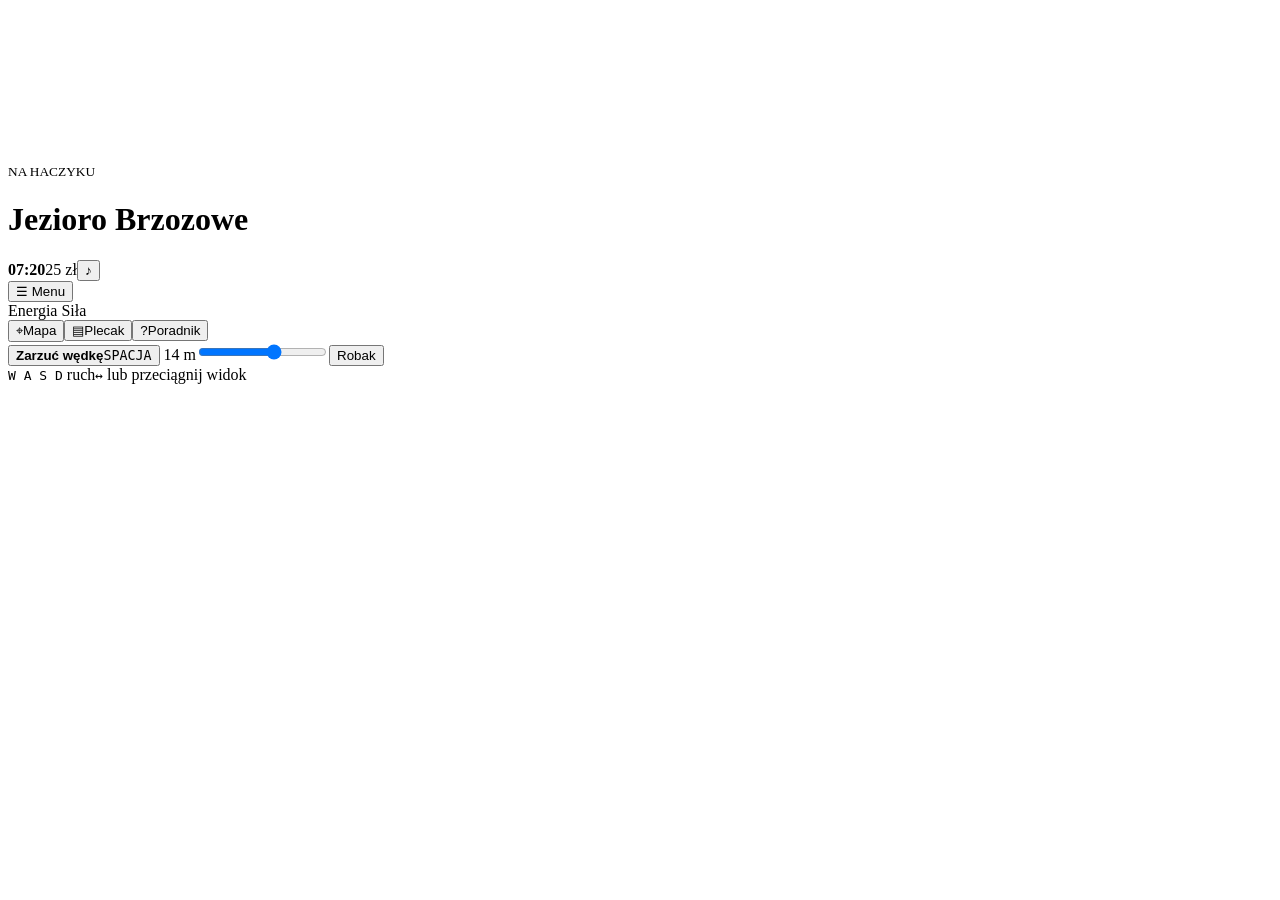
==== src/shell.html @ a663601d "Add files via upload" ====
<!doctype html><html lang="pl"><head><meta charset="utf-8"><meta name="viewport" content="width=device-width,initial-scale=1,viewport-fit=cover"><meta name="theme-color" content="#1b302b"><meta name="mobile-web-app-capable" content="yes"><title>Na haczyku — nad jeziorem</title><style>/*STYLE*/</style></head><body>
<main id="game" class="at-menu">
<canvas id="view" aria-label="Jezioro w 3D" tabindex="-1"></canvas>
<header><div class="title"><div class="emblem" aria-hidden="true"><i class="hookmark"></i></div><div><small>NA HACZYKU</small><h1 id="lake">Jezioro Brzozowe</h1></div></div><div class="readings"><b id="clock">07:20</b><span id="cash">25 zł</span><button id="sound" title="Dźwięk" aria-label="Wycisz dźwięk">♪</button></div></header>
<button id="menuKey" aria-label="Otwórz menu gry">☰ <span>Menu</span></button>
<div id="location"></div>
<button id="destination" data-menu="map" hidden></button>
<button id="ride" data-do="cycle" hidden>Wsiądź na składak</button>
<div class="vitals"><span>Energia <b id="energy"></b></span><i><u id="energybar"></u></i><span>Siła <b id="strength"></b></span></div>
<div id="notice" role="status" hidden></div>
<aside id="lesson" hidden><button id="dismiss" aria-label="Ukryj wskazówkę">×</button><b id="lessonTitle"></b><p id="lessonText"></p></aside>
<footer><nav><button data-menu="map"><span>⌖</span>Mapa</button><button data-menu="bag"><span>▤</span>Plecak</button><button data-menu="guide"><span>?</span>Poradnik</button></nav>
<section id="actions"><div id="fightInfo" hidden><b id="fishStatus"></b><div class="tension"><i id="zone"></i><u id="pin"></u></div><small id="fightProgress"></small></div>
<button id="interact" hidden></button><div id="roomActions" hidden><button data-do="atBar">Karta dań</button><button data-do="exitInn">Wyjdź na taras</button></div><button id="cast"><b>Zarzuć wędkę</b><kbd>SPACJA</kbd></button>
<label id="rangeLabel"><span id="rangeText">14 m</span><input id="range" type="range" min="5" max="20" value="14" aria-label="Odległość rzutu"><button type="button" id="baitBtn">Robak</button></label></section>
<div id="controls"><span><kbd>W A S D</kbd> ruch</span><span><kbd>↔</kbd> lub przeciągnij widok</span></div></footer>
<div id="pad" aria-label="Drążek ruchu" role="group"><span id="stick"></span></div>
<section id="tableTalk" aria-label="Rozmowa przy stoliku" hidden></section>
<section id="frontMenu" aria-label="Menu główne" hidden>
 <div class="menuBody"><div class="menuLocation"><i></i><span id="menuLake">Jezioro Brzozowe</span></div>
 <h2>Na<br><em>haczyku</em></h2>
 <div class="menuChoices"><button id="resumeGame" class="menuPrimary"><span>Rozpocznij wyprawę</span><i aria-hidden="true">▷</i></button>
 <button data-menu="saves">Zapisy gry</button><button data-menu="awards">Osiągnięcia <span id="menuAwards"></span></button><button data-menu="guide">Poradnik</button>
 <button data-menu="fresh" id="newGame" hidden>Nowa wyprawa</button></div></div>
 <div class="menuStamp" id="menuStamp"></div>
</section>
<dialog id="book" aria-labelledby="bookTitle"><div class="bookHead"><div><small id="bookKicker"></small><h2 id="bookTitle"></h2></div><button id="close" aria-label="Zamknij">×</button></div><article id="content"></article></dialog>
<div id="error" hidden></div></main><script>/*CODE*/</script></body></html>
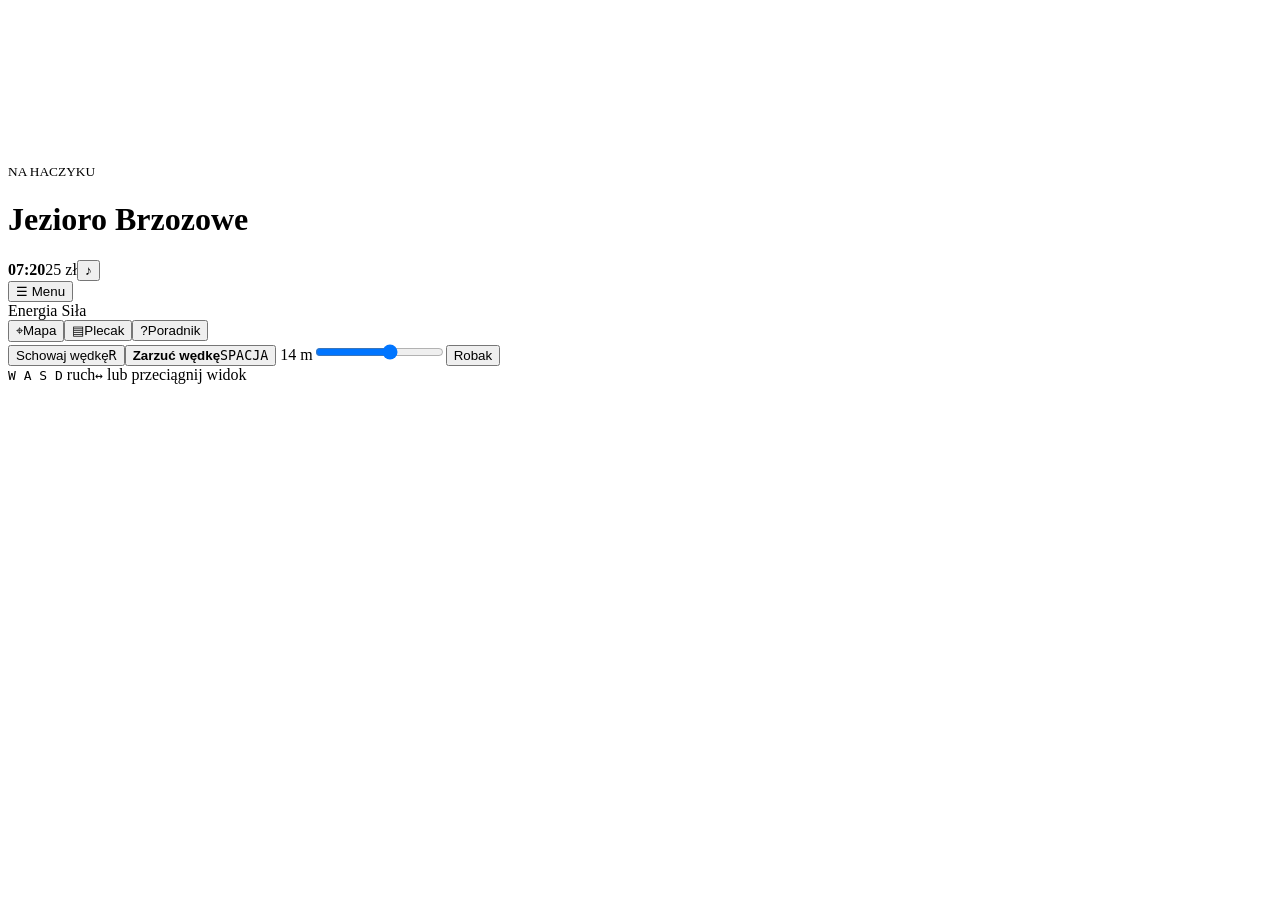
==== commit 5a248c51: "Add files via upload" ====
--- a/src/shell.html
+++ b/src/shell.html
@@ -11,7 +11,7 @@
 <aside id="lesson" hidden><button id="dismiss" aria-label="Ukryj wskazówkę">×</button><b id="lessonTitle"></b><p id="lessonText"></p></aside>
 <footer><nav><button data-menu="map"><span>⌖</span>Mapa</button><button data-menu="bag"><span>▤</span>Plecak</button><button data-menu="guide"><span>?</span>Poradnik</button></nav>
 <section id="actions"><div id="fightInfo" hidden><b id="fishStatus"></b><div class="tension"><i id="zone"></i><u id="pin"></u></div><small id="fightProgress"></small></div>
-<button id="interact" hidden></button><div id="roomActions" hidden><button data-do="atBar">Karta dań</button><button data-do="exitInn">Wyjdź na taras</button></div><button id="cast"><b>Zarzuć wędkę</b><kbd>SPACJA</kbd></button>
+<button id="toggleRod" data-do="rod" aria-keyshortcuts="R"><span>Schowaj wędkę</span><kbd>R</kbd></button><button id="interact" hidden></button><div id="roomActions" hidden><button data-do="atBar">Karta dań</button><button data-do="exitInn">Wyjdź na taras</button></div><button id="cast"><b>Zarzuć wędkę</b><kbd>SPACJA</kbd></button>
 <label id="rangeLabel"><span id="rangeText">14 m</span><input id="range" type="range" min="5" max="20" value="14" aria-label="Odległość rzutu"><button type="button" id="baitBtn">Robak</button></label></section>
 <div id="controls"><span><kbd>W A S D</kbd> ruch</span><span><kbd>↔</kbd> lub przeciągnij widok</span></div></footer>
 <div id="pad" aria-label="Drążek ruchu" role="group"><span id="stick"></span></div>
@@ -22,6 +22,7 @@
  <div class="menuChoices"><button id="resumeGame" class="menuPrimary"><span>Rozpocznij wyprawę</span><i aria-hidden="true">▷</i></button>
  <button data-menu="saves">Zapisy gry</button><button data-menu="awards">Osiągnięcia <span id="menuAwards"></span></button><button data-menu="guide">Poradnik</button>
  <button data-menu="fresh" id="newGame" hidden>Nowa wyprawa</button></div></div>
+ <div class="languageSwitch" role="group" aria-label="Język"><button lang="pl" data-do="language|pl">Polski</button><button lang="en" data-do="language|en">English</button></div>
  <div class="menuStamp" id="menuStamp"></div>
 </section>
 <dialog id="book" aria-labelledby="bookTitle"><div class="bookHead"><div><small id="bookKicker"></small><h2 id="bookTitle"></h2></div><button id="close" aria-label="Zamknij">×</button></div><article id="content"></article></dialog>
